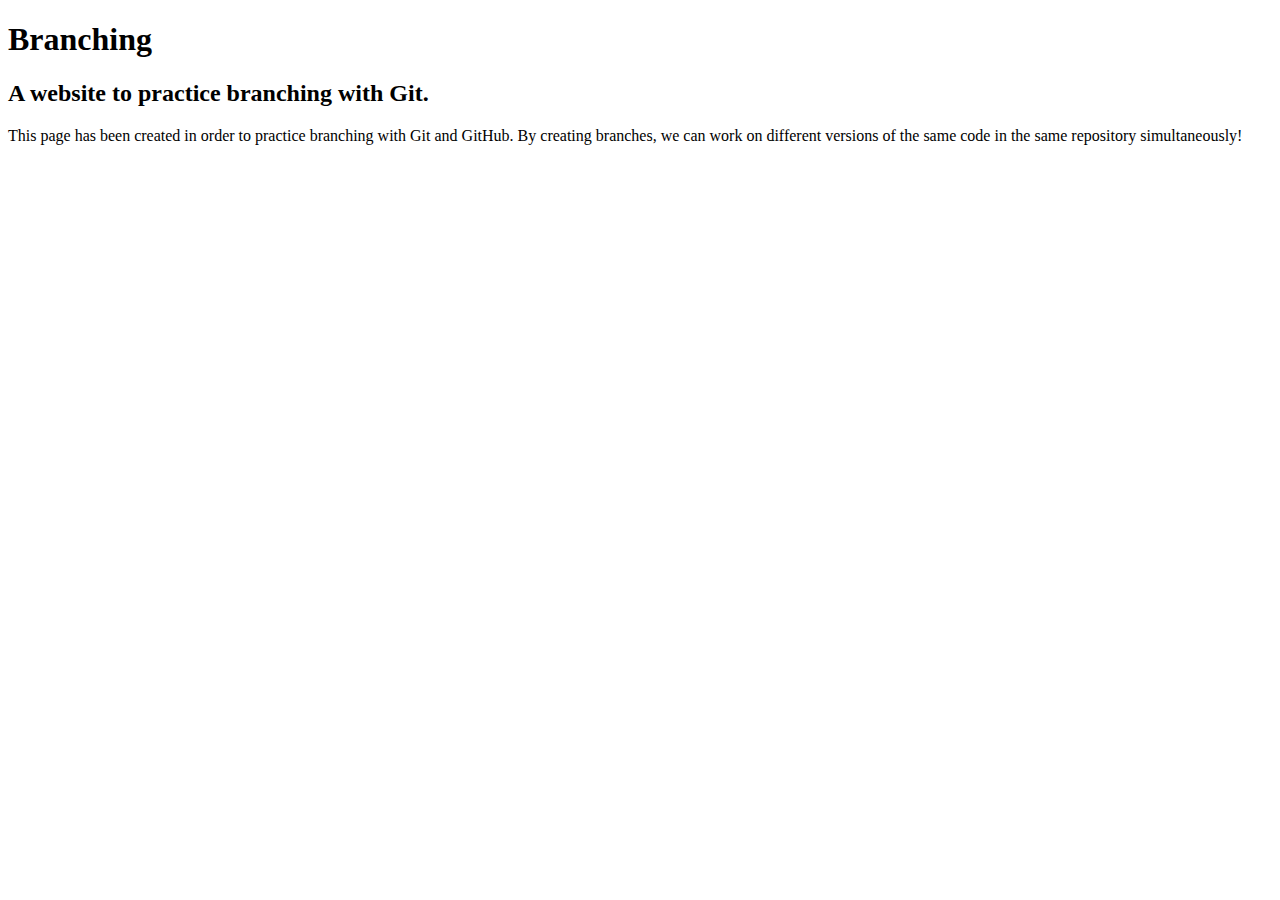
==== branching-website.html @ 2a1fe850 "Add initial HTML file with explanation of branching practice site" ====
<!DOCTYPE html>
<html>

<head>
    <title> Branching Practice Site </title>
</head>

<body>
    <h1> Branching </h1>
    <h2> A website to practice branching with Git. </h2>
    <p> This page has been created in order to practice branching with Git and GitHub. By creating branches, we can work on different versions of the same code in the same repository simultaneously! </p>
</body>

</html>
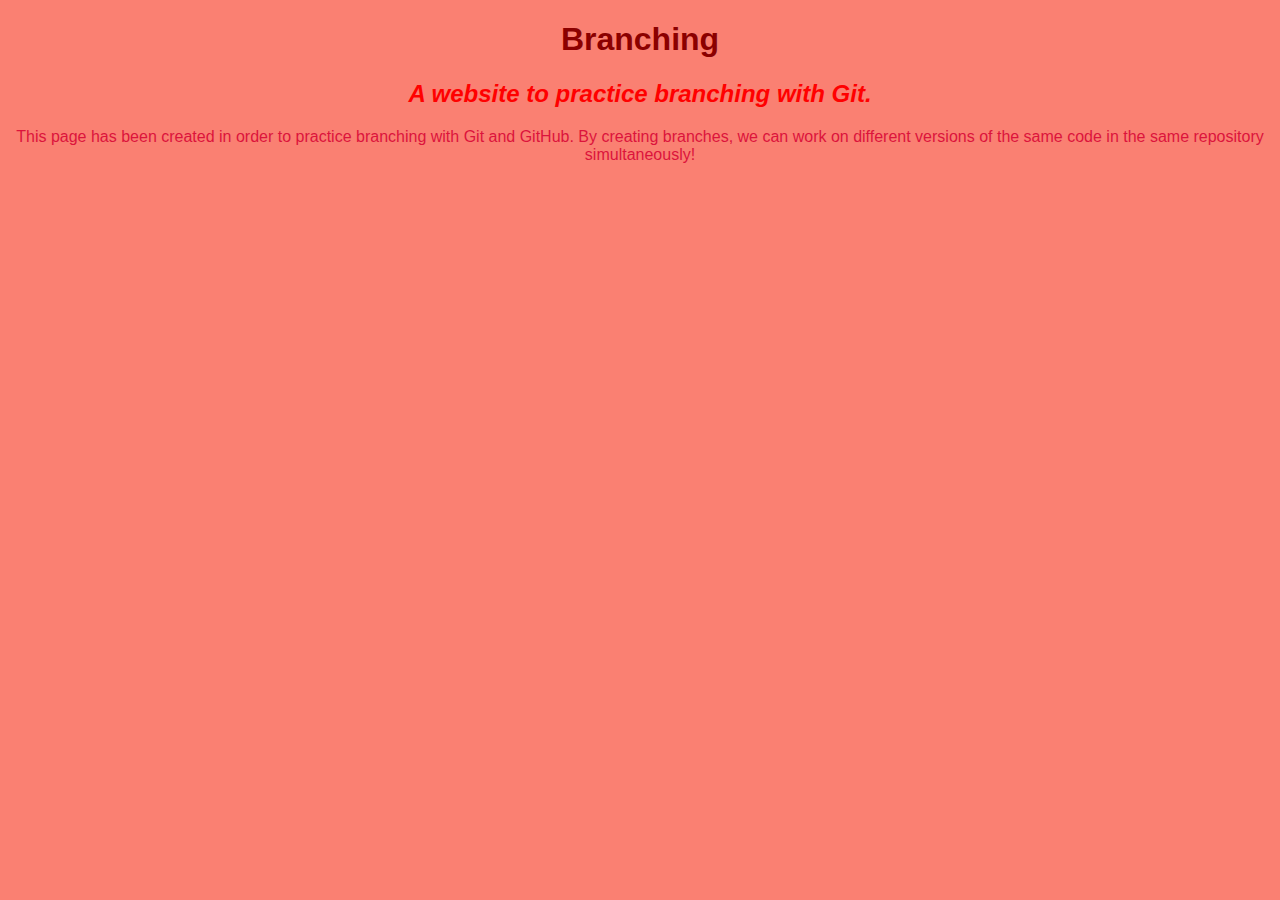
==== commit 62bc43fb: "testing gh-pages" ====
--- a/branching-website.html
+++ b/branching-website.html
@@ -2,7 +2,8 @@
 <html>
 
 <head>
-    <title> Branching Practice Site </title>
+    <link href="css/styles.css" rel="stylesheet" type="text/css">
+    <title> Branching Practice Site -testing ghpages </title>
 </head>
 
 <body>
--- a/css/styles.css
+++ b/css/styles.css
@@ -0,0 +1,18 @@
+h1 {
+  color: darkred;
+}
+
+h2 {
+  font-style: italic;
+  color: red;
+}
+
+p {
+  color: crimson;
+}
+
+body {
+  background-color: salmon;
+  font-family: sans-serif;
+  text-align: center;
+}